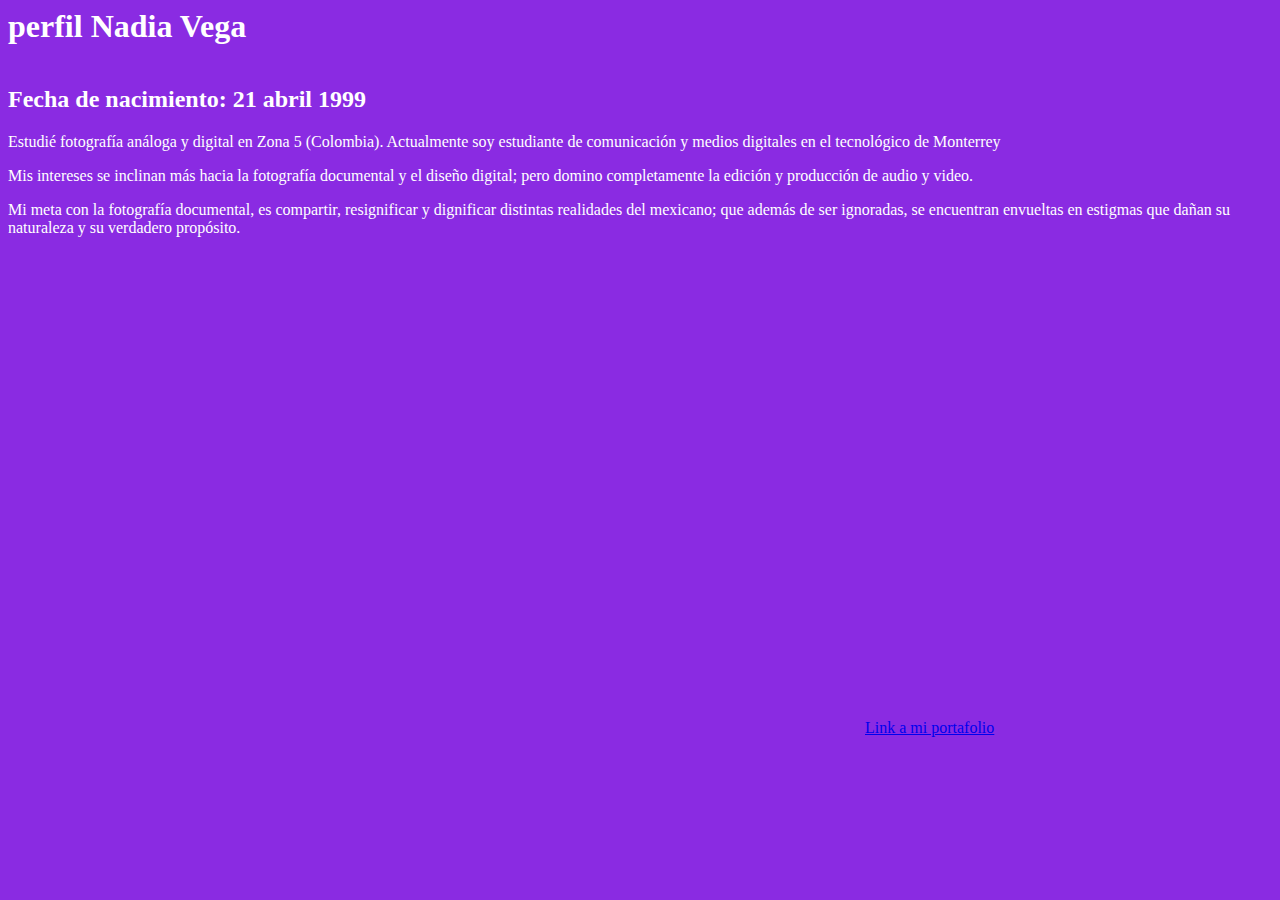
==== index.html @ 13970fbb "Add files via upload" ====
<DOCTYPE html> 
    <html>
    <head>
        <title> Minho</title>
        <meta charset ="UTF-8">
</head>
<body style="color: white; background-color: blueviolet;">
    <h1> perfil Nadia Vega</h1>
    
    <img src="https://static.wixstatic.com/media/611bbd_8d772897ae084129863d3c4dced350d0~mv2.jpeg/v1/fill/w_571,h_979,al_c,q_85,usm_0.66_1.00_0.01,enc_auto/611bbd_8d772897ae084129863d3c4dced350d0~mv2.jpeg" alt="" srcset="">
    <h2>Fecha de nacimiento: 21 abril 1999</h2>
    <p>
        Estudié fotografía análoga y digital en Zona 5  (Colombia).

Actualmente soy estudiante de comunicación y medios digitales en el tecnológico de Monterrey
    </p>

    <p>
        Mis intereses se inclinan más hacia la fotografía documental y el diseño digital; pero domino completamente la edición y producción de audio y video. 
    
    </p>
    
    <p>
        Mi meta con la fotografía documental, es compartir, resignificar y dignificar distintas realidades del mexicano; que además de ser ignoradas, se encuentran envueltas en estigmas que dañan su naturaleza y su verdadero propósito.

    </p>


    <iframe width="853" height="480" src="https://www.youtube.com/embed/1V_xRb0x9aw" title="Gorillaz - Clint Eastwood (Official Video)" frameborder="0" allow="accelerometer; autoplay; clipboard-write; encrypted-media; gyroscope; picture-in-picture; web-share" allowfullscreen></iframe>
    <a href="https://a01233652.wixsite.com/mulademoscumx" target="_blank">Link a mi portafolio</a>

 
</body>
</html>
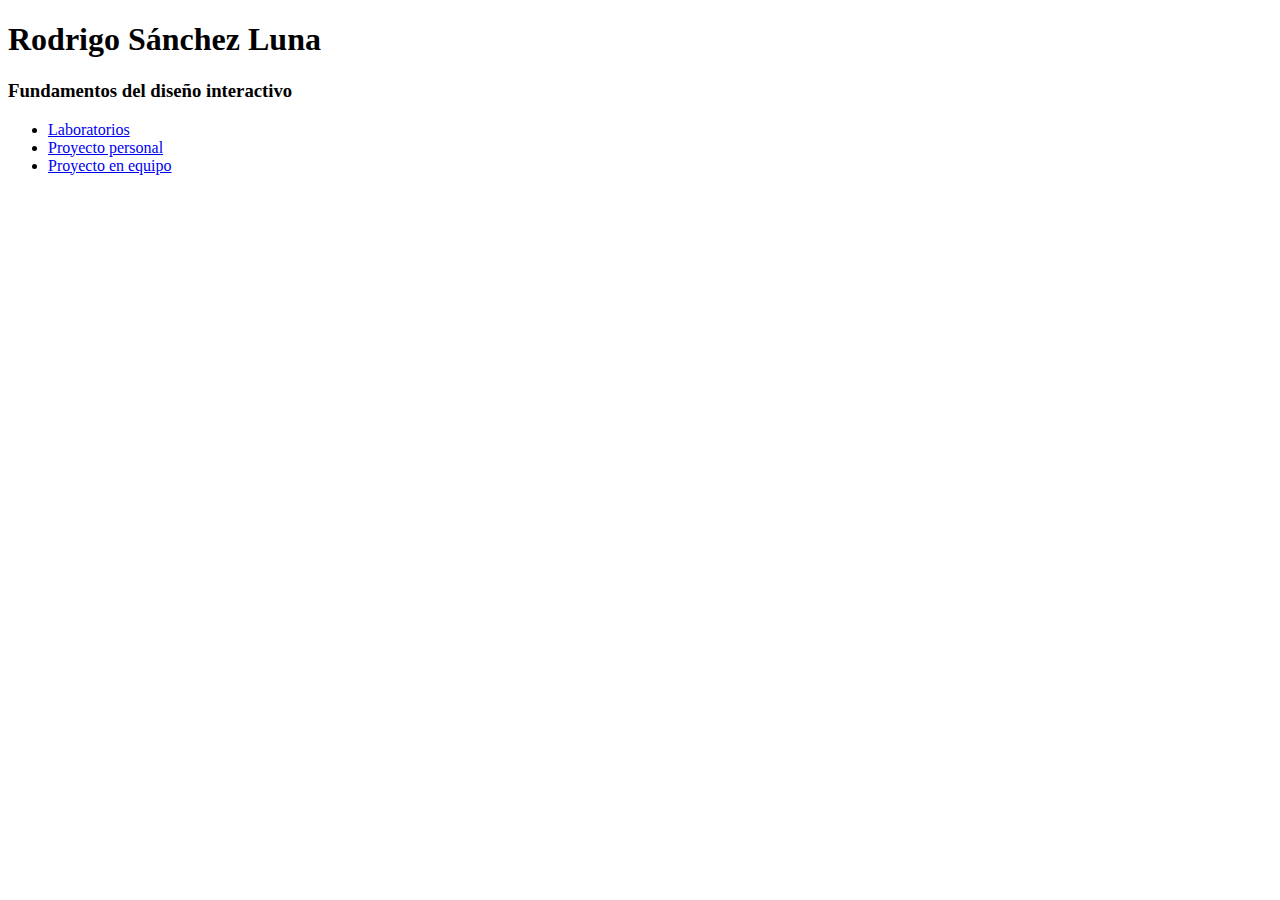
==== commit 0746a238: "Add files via upload" ====
--- a/index.html
+++ b/index.html
@@ -1,36 +1,18 @@
-<DOCTYPE html> 
-    <html>
-    <head>
-        <title> Minho</title>
-        <meta charset ="UTF-8">
-</head>
-<body style="color: white; background-color: blueviolet;">
-    <h1> perfil Nadia Vega</h1>
-    
-    <img src="https://static.wixstatic.com/media/611bbd_8d772897ae084129863d3c4dced350d0~mv2.jpeg/v1/fill/w_571,h_979,al_c,q_85,usm_0.66_1.00_0.01,enc_auto/611bbd_8d772897ae084129863d3c4dced350d0~mv2.jpeg" alt="" srcset="">
-    <h2>Fecha de nacimiento: 21 abril 1999</h2>
-    <p>
-        Estudié fotografía análoga y digital en Zona 5  (Colombia).
-
-Actualmente soy estudiante de comunicación y medios digitales en el tecnológico de Monterrey
-    </p>
-
-    <p>
-        Mis intereses se inclinan más hacia la fotografía documental y el diseño digital; pero domino completamente la edición y producción de audio y video. 
-    
-    </p>
-    
-    <p>
-        Mi meta con la fotografía documental, es compartir, resignificar y dignificar distintas realidades del mexicano; que además de ser ignoradas, se encuentran envueltas en estigmas que dañan su naturaleza y su verdadero propósito.
-
-    </p>
-
-
-    <iframe width="853" height="480" src="https://www.youtube.com/embed/1V_xRb0x9aw" title="Gorillaz - Clint Eastwood (Official Video)" frameborder="0" allow="accelerometer; autoplay; clipboard-write; encrypted-media; gyroscope; picture-in-picture; web-share" allowfullscreen></iframe>
-    <a href="https://a01233652.wixsite.com/mulademoscumx" target="_blank">Link a mi portafolio</a>
-
- 
-</body>
-</html>
-
-
+<!DOCTYPE html>
+<html lang="en">
+<head>
+    <meta charset="UTF-8">
+    <meta http-equiv="X-UA-Compatible" content="IE=edge">
+    <meta name="viewport" content="width=device-width, initial-scale=1.0">
+    <title>Rodrigo Sánchez Luna</title>
+</head>
+<body>
+    <h1>Rodrigo Sánchez Luna</h1>
+    <h3>Fundamentos del diseño interactivo</h3>
+    <ul>
+        <li><a href="Labs/index.html">Laboratorios</a></li>
+        <li><a href="Link a google docs">Proyecto personal</a></li>
+        <li><a href="Link a google docs">Proyecto en equipo</a></li>
+    </ul>
+</body>
+</html>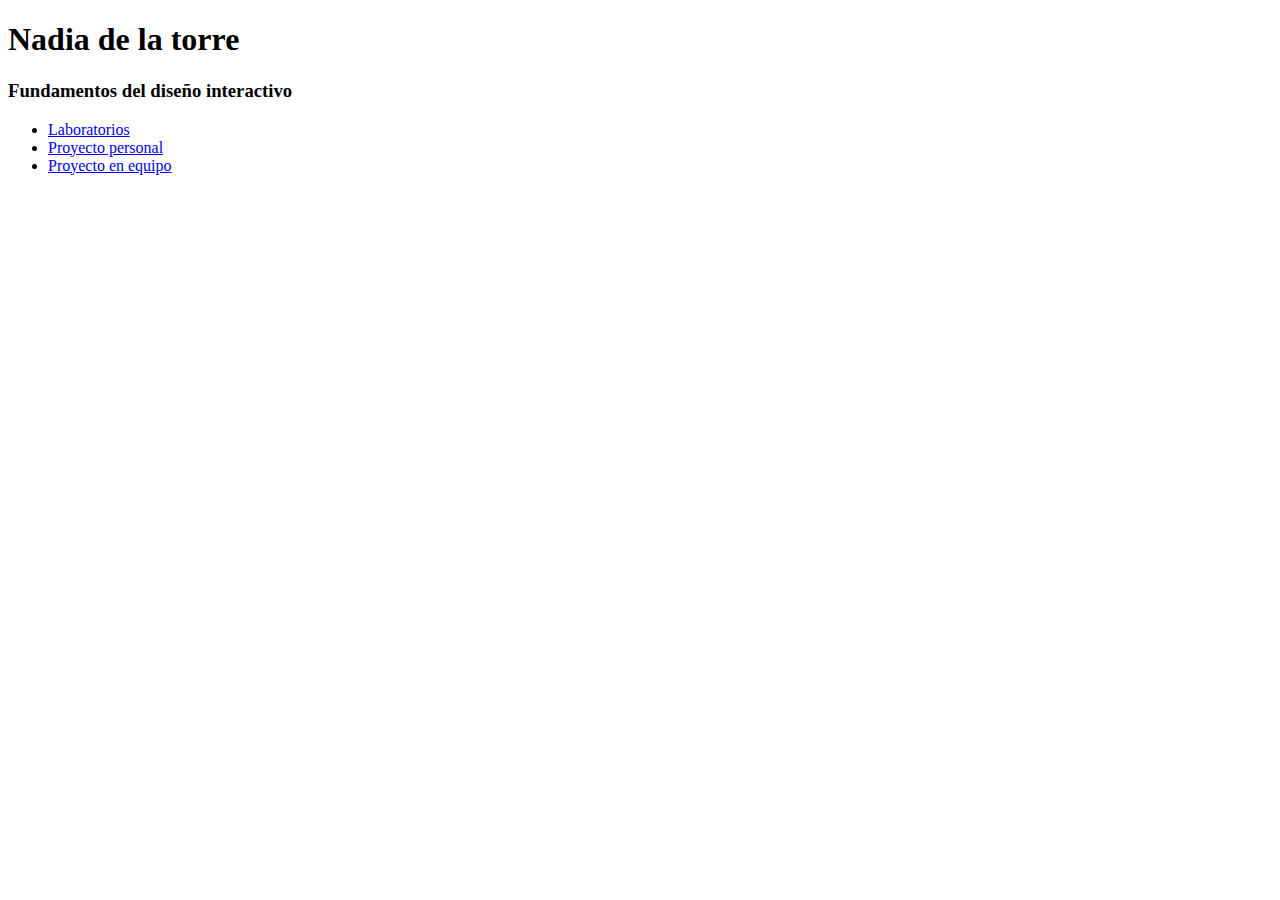
==== commit 7d21d52b: "Update index.html" ====
--- a/index.html
+++ b/index.html
@@ -4,10 +4,10 @@
     <meta charset="UTF-8">
     <meta http-equiv="X-UA-Compatible" content="IE=edge">
     <meta name="viewport" content="width=device-width, initial-scale=1.0">
-    <title>Rodrigo Sánchez Luna</title>
+    <title>Naadia de la Torres</title>
 </head>
 <body>
-    <h1>Rodrigo Sánchez Luna</h1>
+    <h1>Nadia de la torre</h1>
     <h3>Fundamentos del diseño interactivo</h3>
     <ul>
         <li><a href="Labs/index.html">Laboratorios</a></li>
@@ -15,4 +15,4 @@
         <li><a href="Link a google docs">Proyecto en equipo</a></li>
     </ul>
 </body>
-</html>+</html>
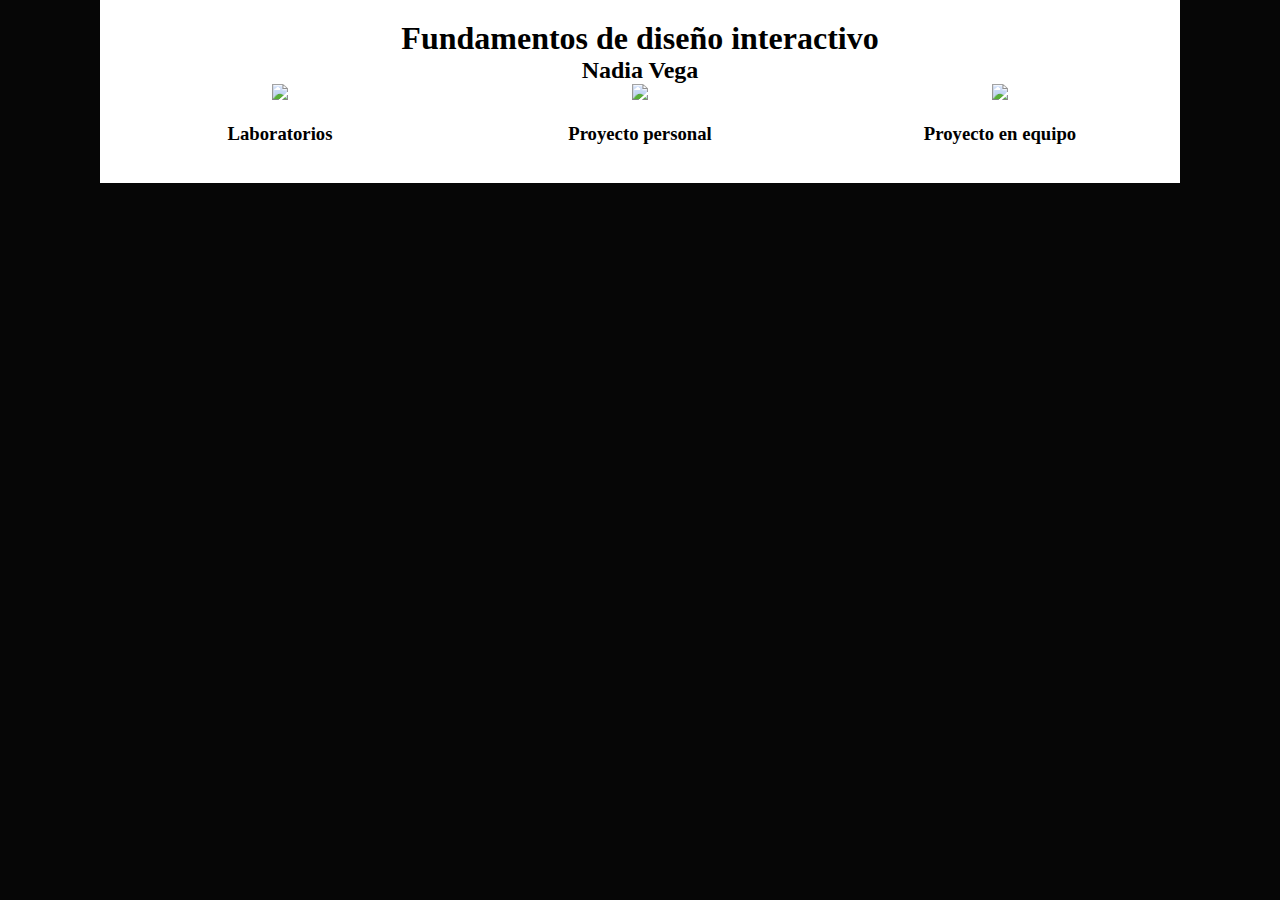
==== commit 1d39012a: "Add files via upload" ====
--- a/index.html
+++ b/index.html
@@ -4,15 +4,28 @@
     <meta charset="UTF-8">
     <meta http-equiv="X-UA-Compatible" content="IE=edge">
     <meta name="viewport" content="width=device-width, initial-scale=1.0">
-    <title>Naadia de la Torres</title>
+    <link rel="stylesheet" type="text/css" href="styles.css">
+    <title></title>
 </head>
 <body>
-    <h1>Nadia de la torre</h1>
-    <h3>Fundamentos del diseño interactivo</h3>
-    <ul>
-        <li><a href="Labs/index.html">Laboratorios</a></li>
-        <li><a href="Link a google docs">Proyecto personal</a></li>
-        <li><a href="Link a google docs">Proyecto en equipo</a></li>
-    </ul>
+    <div id="contenedor-principal">
+        <h1>Fundamentos de diseño interactivo</h1>
+        <h2>Nadia Vega</h2>
+        <div id="categorias">
+            <div class="categoria">
+                <a href="Labs/index.html"><img src="https://1000marcas.net/wp-content/uploads/2019/11/Batman-Logo.png"></a>
+                <h3>Laboratorios</h3>
+            </div>
+            <div class="categoria">
+                <a href=""><img src="https://1000marcas.net/wp-content/uploads/2019/11/Batman-Logo.png"></a>
+                <h3>Proyecto personal</h3>
+            </div>
+            <div class="categoria">
+                <a href=""><img src="https://1000marcas.net/wp-content/uploads/2019/11/Batman-Logo.png"></a>
+                <h3>Proyecto en equipo</h3>
+                
+            </div>
+        </div>
+    </div>
 </body>
-</html>
+</html>--- a/styles.css
+++ b/styles.css
@@ -0,0 +1,31 @@
+body {
+    margin: 0px;
+    background-color: rgb(6, 6, 6);
+}
+
+#contenedor-principal {
+    margin: 0px 100px;
+    padding: 20px 0px;
+    background-color: white;
+}
+
+h1, h2 {
+    text-align: center;
+    margin: 0px;
+}
+
+#categorias {
+    display: flex;
+    justify-content: space-around;
+    flex-wrap: wrap;
+}
+
+.categoria {
+    width: 30%;
+    text-align: center;
+}
+
+.categoria img {
+    width: 100%;
+}
+
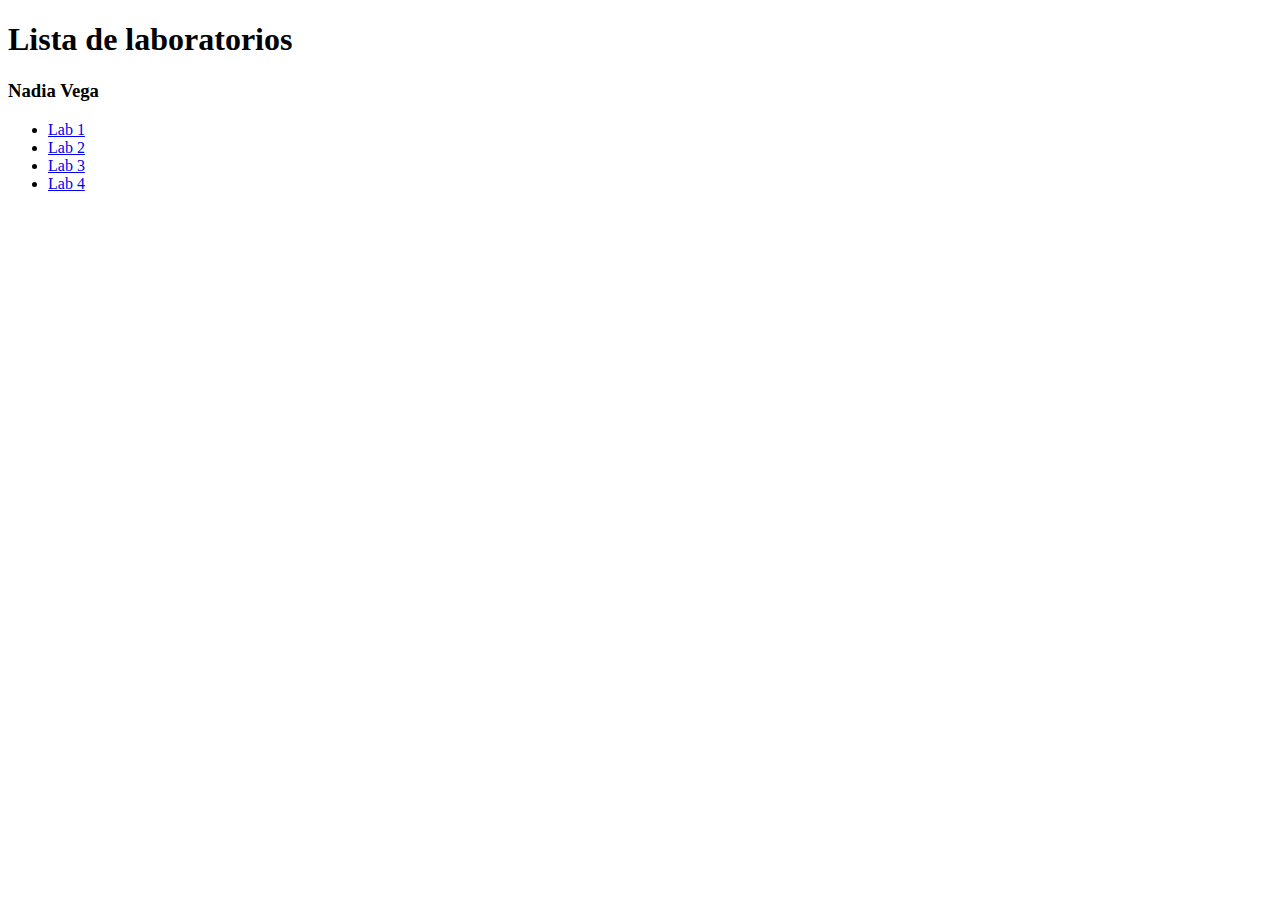
==== commit a0361baa: "Add files via upload" ====
--- a/index.html
+++ b/index.html
@@ -4,28 +4,17 @@
     <meta charset="UTF-8">
     <meta http-equiv="X-UA-Compatible" content="IE=edge">
     <meta name="viewport" content="width=device-width, initial-scale=1.0">
-    <link rel="stylesheet" type="text/css" href="styles.css">
-    <title></title>
+    <title>Laboratorios</title>
 </head>
 <body>
-    <div id="contenedor-principal">
-        <h1>Fundamentos de diseño interactivo</h1>
-        <h2>Nadia Vega</h2>
-        <div id="categorias">
-            <div class="categoria">
-                <a href="Labs/index.html"><img src="https://1000marcas.net/wp-content/uploads/2019/11/Batman-Logo.png"></a>
-                <h3>Laboratorios</h3>
-            </div>
-            <div class="categoria">
-                <a href=""><img src="https://1000marcas.net/wp-content/uploads/2019/11/Batman-Logo.png"></a>
-                <h3>Proyecto personal</h3>
-            </div>
-            <div class="categoria">
-                <a href=""><img src="https://1000marcas.net/wp-content/uploads/2019/11/Batman-Logo.png"></a>
-                <h3>Proyecto en equipo</h3>
-                
-            </div>
-        </div>
-    </div>
+    <h1>Lista de laboratorios</h1>
+    <h3>Nadia Vega</h3>
+    <ul>
+        <li><a href="Lab1/index.html">Lab 1</a></li>
+        <li><a href="Lab2/index.html">Lab 2</a></li>
+        <li><a href="Lab3/index.html">Lab 3</a></li>
+        <li><a href="Lab4/index.html">Lab 4</a></li>
+        <!-- <li><a href="Lab2/index.html">Lab 2</a></li> -->
+    </ul>
 </body>
 </html>